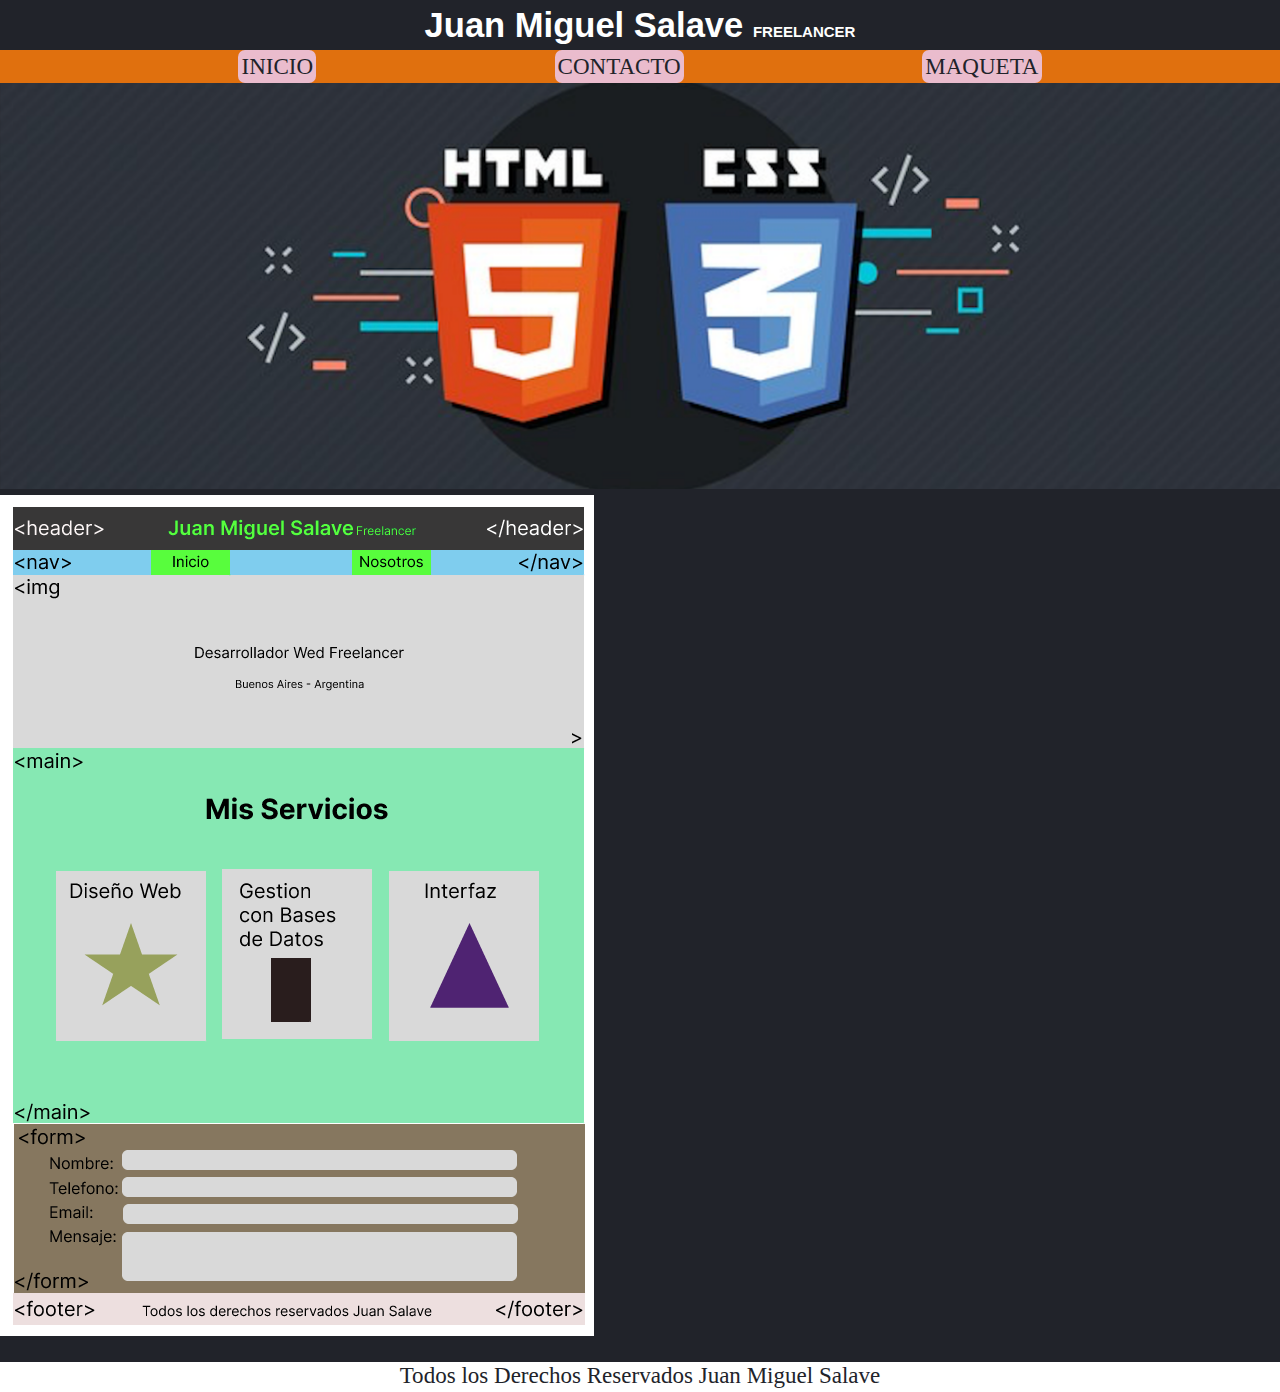
==== maquetas.html @ 68c3dd8a "se agrego html y css" ====
<!DOCTYPE html>
<html lang="en">
<head>
    <meta charset="UTF-8">
    <meta name="viewport" content="width=device-width, initial-scale=1.0">
    <link rel="icon" href="img/880470.ico">  <!-- Favicon -->
    <link  href="css/style.css" rel="stylesheet"> <!-- Cargar los CSS-->
    <title>Juan Salave | Freelancer</title>
</head>
<body>

    <header>
        <h2> Juan Miguel Salave <span>FREELANCER</span></h2>
    </header>

    <Nav>
        <a href="index.html">INICIO</a>
        <a href="contacto.html">CONTACTO</a>
        <a href="maquetas.html">MAQUETA</a>
    </Nav>

    <div>
        <img class="img" src="css/img/html-css.png" alt="">
    </div>

    <main>
        <img src="css/img/maquetado.png" alt="">
    </main>
   
    <footer>
        <p> Todos los Derechos Reservados Juan Miguel Salave </p> 
    </footer>
    
</body>
</html>
---- css/style.css ----
:root {
    --fondo: #21232a;
    --segundario: #e0700e;
    --terceario: #eabccd;
    --blanco: #FFF;
    --fuente: "Bebas Neue", sans-serif;;      
}
* {
    margin: 0;
    padding: 0;
}
html, body{
    background-color: var(--fondo);
    color: var(--blanco);
    font-size: 1.2rem;
    /* padding: 35px; */
}
h1, h2,h3 {
    font-family: var(--fuente);
    text-align: center;

}
h1 {
    padding-top: 50px;
}
h2 {
    margin-top: 6px;
}
h3 {
    padding-bottom: 50px;
}
p {
    margin: 20px;
}
span {
    font-size: 15px;
}
a {
    text-decoration: none;
    text-align: center;
    background-color: var(--terceario);
    padding: 3px;
    color: var(--fondo);
    border-radius: 7px;
}
header {
     display: flex;
     height: 50px;
     justify-content: center;
}
nav {
    background-color: var(--segundario);
    text-align: center;
    display: flex;
    justify-content: space-evenly ;
}
.img {
    background-repeat: no-repeat;
    background-size: cover;
    width: 100%;
    height: 50%;
    position: relative;
}
.contenedor {
    max-width: 1200px;
    margin: 0 auto;    
}
.tres__columnas {
    display: flex;
    text-align: center;
    padding: 10px;
    margin: 80px;   
}
footer {
    background-color: var(--blanco);
    width: 100%;
    height: 30px;
    color: var(--fondo);
    text-align: center;
}
/* Contacto */

.contenedor__form {
    max-width: 400px;
    margin: 0 auto;
    
    background-color: var(--segundario);
    color: var(--fondo);
    margin-top: 50px;
    border-radius: 20px;    
}
.centrar {
    margin-left: 60px;
    padding: 30px;
}  
.campos {
    margin: 8px;
}
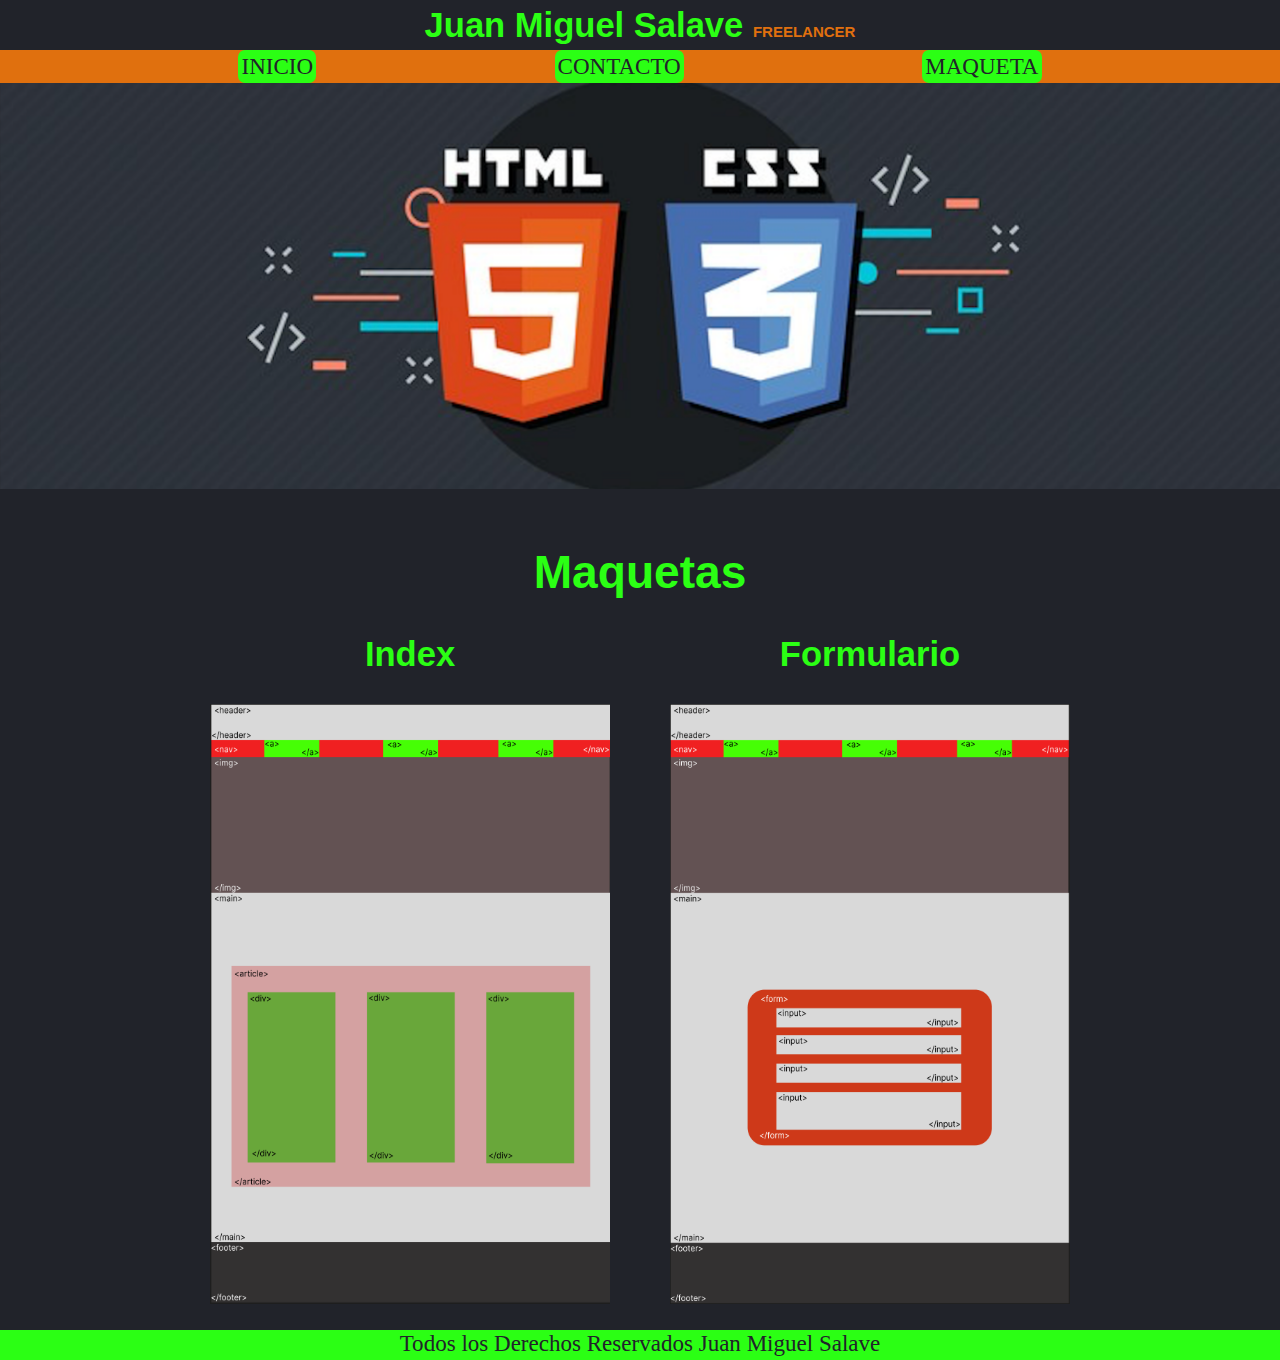
==== commit 7ca2cfeb: "Se agregaron las maquetas" ====
--- a/maquetas.html
+++ b/maquetas.html
@@ -23,8 +23,24 @@
         <img class="img" src="css/img/html-css.png" alt="">
     </div>
 
-    <main>
-        <img src="css/img/maquetado.png" alt="">
+    <h1>Maquetas</h1>
+
+    <main class="contenedor_maqueta">
+
+        <article >
+            <h2>Index</h2>
+            <div>
+                <img class="maquetas" src="css/img/index.png" alt="">
+            </div>
+        </article>
+        
+        <article>
+            <h2>Formulario</h2>
+            <div>
+                <img class="maquetas" src="css/img/form.png" alt="">
+            </div>
+        </article>
+        
     </main>
    
     <footer>
--- a/css/style.css
+++ b/css/style.css
@@ -3,6 +3,7 @@
     --segundario: #e0700e;
     --terceario: #eabccd;
     --blanco: #FFF;
+    --amarillo: #2bff14;
     --fuente: "Bebas Neue", sans-serif;;      
 }
 * {
@@ -15,16 +16,18 @@
     font-size: 1.2rem;
     /* padding: 35px; */
 }
-h1, h2,h3 {
+h1, h2, h3 {
     font-family: var(--fuente);
     text-align: center;
-
 }
 h1 {
     padding-top: 50px;
+    color: var(--amarillo);
 }
 h2 {
     margin-top: 6px;
+    margin-bottom: 30px;
+    color: var(--amarillo);
 }
 h3 {
     padding-bottom: 50px;
@@ -34,11 +37,12 @@
 }
 span {
     font-size: 15px;
+    color: var(--segundario);
 }
 a {
     text-decoration: none;
     text-align: center;
-    background-color: var(--terceario);
+    background-color: var(--amarillo);
     padding: 3px;
     color: var(--fondo);
     border-radius: 7px;
@@ -65,6 +69,7 @@
     max-width: 1200px;
     margin: 0 auto;    
 }
+
 .tres__columnas {
     display: flex;
     text-align: center;
@@ -72,7 +77,7 @@
     margin: 80px;   
 }
 footer {
-    background-color: var(--blanco);
+    background-color: var(--amarillo);
     width: 100%;
     height: 30px;
     color: var(--fondo);
@@ -83,11 +88,10 @@
 .contenedor__form {
     max-width: 400px;
     margin: 0 auto;
-    
     background-color: var(--segundario);
     color: var(--fondo);
     margin-top: 50px;
-    border-radius: 20px;    
+    border-radius: 20px;   
 }
 .centrar {
     margin-left: 60px;
@@ -95,4 +99,15 @@
 }  
 .campos {
     margin: 8px;
-} +} 
+/* Maqueta */
+.contenedor_maqueta {
+    display: flex;
+    justify-content: center;
+    gap: 60px;
+    padding-top: 30px;   
+}
+.maquetas {
+    width: 400px;
+    height: 600px;
+}